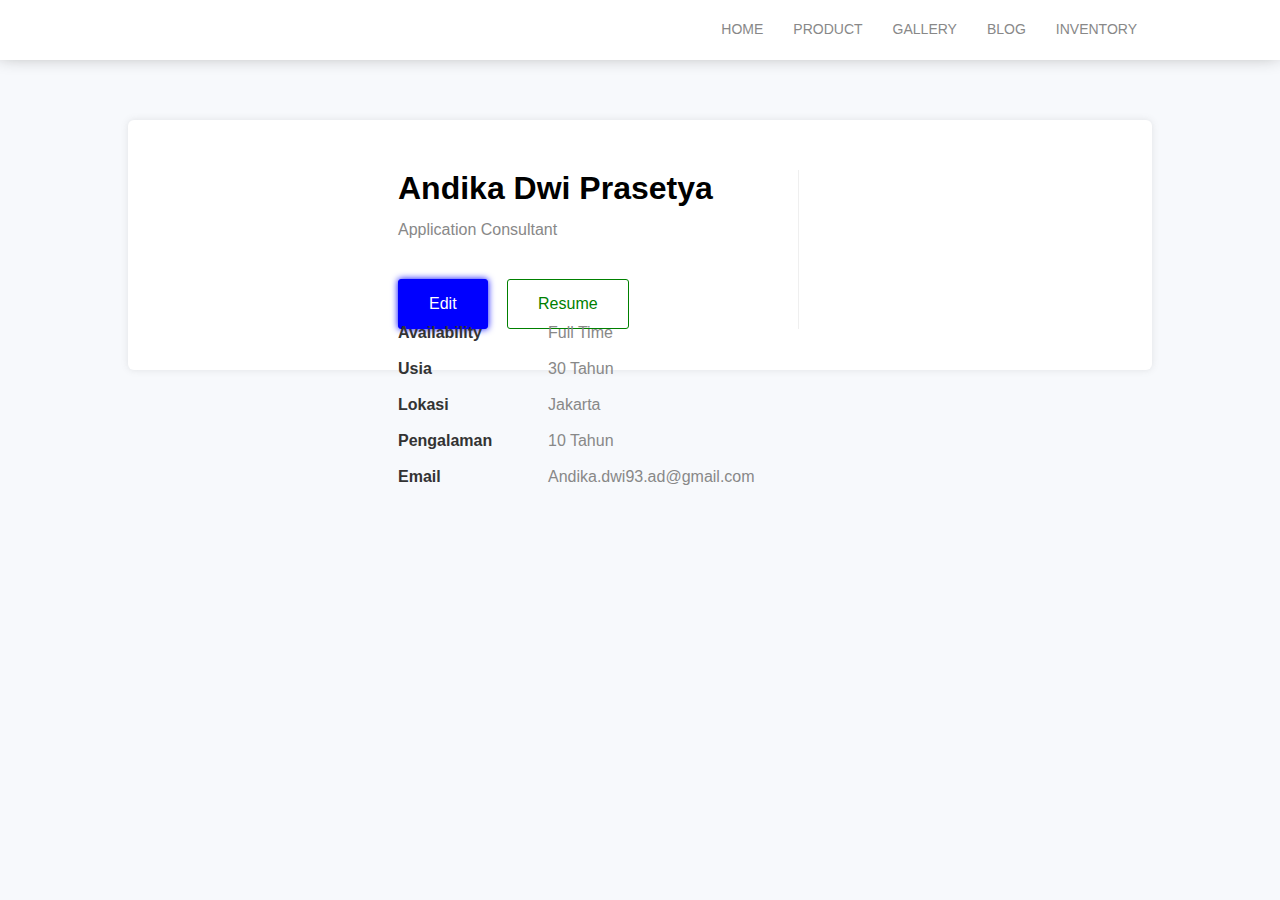
==== index.html @ d105e2e0 "sesi-07" ====
<!DOCTYPE html>
<html>

<head>
    <title>Profil Saya</title>
    <meta name="viewport" content="width=device-width, initial-scale=1.0">
    <link rel="stylesheet" href="asset/css/styleVALUEJS.css">
</head>
<!-- 1Untuk mengisi perubahan pada form, maka akan bisa diterapkan pada form. 
           Mengubah Button Contact menjadi Button Edit
           hal 1 : memberikan identitas pada setiap Komponen pada script HTML Kita
           jadi setiap komponen kita berikan nama/id supaya lebih mudah untuk mengubah nanti. 
       -->

<body>
    <nav>

        <div class="menu-mobile">
            <!-- 2tambahkan -->
            <a href="#" onclick="showMenu()">menu</a>
        </div>
        <ul id="menu">
            <li><a href="/">HOME</a></li>
            <li><a href="#">PRODUCT</a></li>
            <li><a href="#">GALLERY</a></li>
            <li><a href="#">BLOG</a></li>
            <li><a href="#">INVENTORY</a></li>
        </ul>
    </nav>

    <section id="box-profile">
        <div class="img-profile">
            <div class="photo"
                style="background-image: url(file:///Users/swijaya/Downloads/WFDB2/portfoliotm6/asset/image/download.jpeg)">
            </div>
        </div>
        <div class="description">
            <!-- 2Pada bagian Nama tambahkan atribut ID. penting mudah diingat dan dipahami!! 
                kemudian pada roles kasih nama prole, lalu 
                pada button contact ubah nama menjadi EDIT lalu value pada ahref tambahkan inputform, 
                save - debug 
                pada saat klik edit akan mengarah ke form input.

                next

                kita kasih atribut onclick=editForm pada button edit 

                -->
            <h1 id="pName">Andika Dwi Prasetya</h1>
            <p id="pRole">Application Consultant</p>
            <a href="#input-form" class="button bg-blue" onclick="editForm()">Edit</a>
            <a href="#" class="button border-green">Resume</a>
        </div>
        <!-- 3Pada komponent class information tambahkan juga 
                 A. id="pAvailable" pada text-gray
                 B. id="pAvailable" pada text-gray
                 C. id="pAvailable" pada text-gray
                 D. id="pAvailable" pada text-gray

                 Pada section Inputform kita tambahka juga masing2 input id 
                 A. input id=inpname
                 A. input id=inprole
                 A. input id=inpavailability
                 A. input id=inpage
                 A. input id=inplocation
                 A. input id=inpyears
                 A. input id=inpemail

                 pada tombol submit tambahkan onclik dengan function simpanform

                 save.

                -->
        <div class="information">
            <div class="data">
                <p class="field">Availability</p>
                <p id="pAvailable" class="text-gray">Full Time</p>
            </div>
            <div class="data">
                <p class="field">Usia</p>
                <p id="pAge" class="text-gray">30 Tahun</p>
            </div>
            <div class="data">
                <p class="field">Lokasi</p>
                <p id="pLocation" class="text-gray">Jakarta</p>
            </div>
            <div class="data">
                <p class="field">Pengalaman</p>
                <p id="pExperience" class="text-gray">10 Tahun</p>
            </div>
            <div class="data">
                <p class="field">Email</p>
                <p id="pEmail" class="text-gray">Andika.dwi93.ad@gmail.com</p>
            </div>
        </div>
    </section>

    <section id="input-form">
        <form method="#" action="#">
            <div class="form">
                <label>Nama</label>
                <input id="inpName" type="text" name="nama" placeholder="masukkan nama anda">
            </div>
            <div class="form">
                <label>Role</label>
                <input id="inpRole" type="text" name="role">
            </div>
            <div class="form">
                <label>Availability</label>
                <input id="inpAvailability" type="text" name="Availability">
            </div>
            <div class="form">
                <label>Usia</label>
                <input id="inpUsia" type="number" name="usia">
            </div>
            <div class="form">
                <label>Lokasi</label>
                <input id="inpLokasi" type="text" name="lokasi">
            </div>
            <div class="form">
                <label>Years Experience</label>
                <input id="inpYears" type="number" name="experience">
            </div>
            <div class="form">
                <label>Email</label>
                <input id="inpEmail" type="email" name="email">
            </div>
            <div class="form">
                <input onclick="simpanForm()" type="submit" name="submit" value="SUBMIT" class="bg-green">
            </div>
        </form>
    </section>

    <!-- 4Pertama kita buat sebuah variabel formenu mengarah ke id inputform.
            kemudian formenu kita panggil , kita ubah dan style dan display menjadi none.
            lalu save - debug
            "Halaman Form Hilang" 138-139

            5Fungsiberikutnya seperti editform line144-157 dan simpanform line148-150
            EditForm
            buat logika pada code menggunakan if dg kondisi awal
            formMenu style displaynya none maka akan diubah jadi block, selain itu pada else
            maka tampilannya tetap none.
            simpan - debug

            6Selanjutnya pada line 164 - 172menampilkan nama masuk dalam form nama dsterusnya. 
            caranya buat sebuah variable name kita ambil value dengan id yang sudah didefinisikan tadi cth pName, kemudian ambil innerhtml nya lalu
            pada bagian input nama pada form dg nama id InpName. document.getelementby id
            lalu ubah value menjadi name yang berasal dari variable yang sudah dibuat diatas. 
            save - debug

            QUIZ = lakukan untuk file selanjutnya. 
            save-debug.
        -->


    <script>
        var formMenu = document.getElementById("input-form");
        formMenu.style.display = "none";

        function editForm() {
            if (formMenu.style.display === "none") {
                formMenu.style.display = "block";
            } else {
                formMenu.style.display = "none";
            }

            var name = document.getElementById("pName").innerHTML;
            var role = document.getElementById("pRole").innerHTML;
            var available = document.getElementById("pAvailable").innerHTML;
            var usia = document.getElementById("pAge").innerHTML;
            var lokasi = document.getElementById("pLocation").innerHTML;
            var experience = document.getElementById("pExperience").innerHTML;
            var email = document.getElementById("pEmail").innerHTML;

            document.getElementById("inpName").value = name;
            document.getElementById("inpRole").value = role;
            document.getElementById("inpAvailability").value = available;
            document.getElementById("inpUsia").value = usia;
            document.getElementById("inpLokasi").value = lokasi;
            document.getElementById("inpYears").value = experience;
            document.getElementById("inpEmail").value = email;

        }

        function simpanForm() {

        }

        function showMenu() {
            var menu = document.getElementById("menu");
            var box = document.getElementById("box-profile");

            if (menu.style.display === "block") {
                menu.style.display = "none";
                box.style.paddingTop = "0px";
            } else {
                menu.style.display = "block";
                box.style.paddingTop = "125px";
            }
        }
    </script>







</body>

</html>
---- asset/css/styleVALUEJS.css ----
*, body{
    margin: 0;
    padding: 0;
}


body{
    background-color: #f7f9fc;
}

/* buat css button */
.menu-mobile{
    position: relative;
    float: right;
    display: none;
}

.menu-mobile a{
    color : #888;
    font-size: 14px;
    text-transform: uppercase;
    text-decoration: none;
    padding: 5px 10px 5px 10px;
    border: 1px solid #888; 
}

/* color */
.bg-blue{
    background-color: blue;
    color: #ffffff;
    box-shadow: 0 0 7px 0px blue;
    border: 1px solid blue;
}

.bg-green{
    background-color: green;
    color: white;
    box-shadow: 0 0 7px 0px green;
    border: 1px solid green;
}

.border-green{
    color: green;
    border: 1px solid green;
}

/* component */
.text-black{
    color: black;
}

.text-gray{
    color: #888888;
}

.button{
    position: relative;
    padding: 15px 30px 15px 30px;
    text-decoration: none;
    display: inline-block;
    margin-right: 15px;
    border-radius: 3px;
}


/* navbar */

nav{
    position: relative;
    width: 100%;
    height: 60px;
    background-color: #ffffff;
    box-shadow: -1px -7px 20px 0px #888888;
}

nav ul{
    position: relative;
    top: 20px;
    margin: 0;
    float: right;
    right: 10%;
}

nav ul li{
    float: left;
    display: block;
    margin: 0px 15px 0px 15px;
}

nav ul li a{
    text-decoration: none;
    color: #888888;
    font-family: sans-serif;
    font-size: 14px;
}

nav ul li a:hover{
    color: orange;
}

/* section profile */

section#box-profile{
    position: relative;
    width: 80%;
    min-height: 250px;
    margin-left: 10%;
    margin-right: 10%;
    margin-top: 60px;
    border-radius: 6px;
    background-color: #ffffff;
    box-shadow: 0 0 7px 0px rgba(136, 136, 136, 0.2);
}

#box-profile .img-profile{
    position: relative;
    display: inline-block;
    width: 200px;
    height: 200px;
    border-radius: 300px;
    float: left;
    top: 25px;
    margin-left: 40px;
}

.img-profile .photo{
    height: 100%;
    background-size: 100%;
    background-repeat: no-repeat;
    background-position: 0px -20px;
    border-radius: 300px;
}

.description{
    position: relative;
    width: 400px;
    display: inline-block;
    float: left;
    top: 50px;
    margin-left: 30px;
    font-family: 'Helvetica', sans-serif;
    border-right: 1px solid #efefef;
}

.description h1{
    font-size: 32px;
    margin-bottom: 14px;
}

.description p{
    color: #888888;
}

.description .button{
    margin-top: 40px;
}

.information{
    position: relative;
    display: inline-block;
    float: left;
    font-family: 'Helvetica', sans-serif;
    top: 45px;
    margin-left: 30px;
}

.information .data{
    display: block;
    width: 100%;
    height: 36px;
}

.information p.field{
    font-weight: 600;
    width: 150px;
    color: #333;
}

.information .data p{
    float: left;
}


/* section form */

section#input-form{
    position: relative;
    max-width: 80%;
    margin-left: 10%;
    margin-right: 10%;
    margin-top: 60px;
    border-radius: 6px;
    background-color: white;
    box-shadow: 0 0 7px 0 rgba(136, 146, 146, 0.2);
    padding: 30px;
}


/* CTO */
#input-form .form{
    width: 100%;
    display: grid;
    margin-top: 15px;
    margin-bottom: 15px;
}

label{
    font-family: 'Helvetica', sans-serif;
    font-size: 16px;
    color: black;
    font-weight: 600;
}

input{
    font-family: 'Helvetica', 'sans-serif';
    padding: 10px 20px 10px 20px;
    outline: none;
    border-radius: 3px;
    border: 1px solid #888888;
    margin-top: 5px;
    margin-bottom: 5px;
    font-size: 14px;
}

@media(min-width:321px) and (max-width: 400px){
    section#box-profile{
        width: 90%;
        height: 630px;
        margin-left: 5%;
        margin-right: 5%;
        margin-top: 30px;
    }
    .menu-mobile{
        top: 20px;
        right: 10%;
        display: inline-block;
    }
    nav ul{
        display: none;
        right: 0;
        width: 100%;
        text-align: center;
        top: 43px;
        z-index: 99;
        background: #fff;
    }
    nav ul li{
        float: unset;
        margin: 0;
        padding-top: 10px;
        padding-bottom: 10px;
    }
    .description{
        padding-left: 0px;
        width: 100%;
        text-align: center;
        margin-left: 0;
        border: none;
    }
    .description .button{
        margin-right: 10px;
        margin-left: 10px;
    }
    .img-profile .photo{
        left: 35px;
        position: relative;
    }
    .information{
        top: 75px;
        margin-left: 25px;
        font-size: 14px;
    }
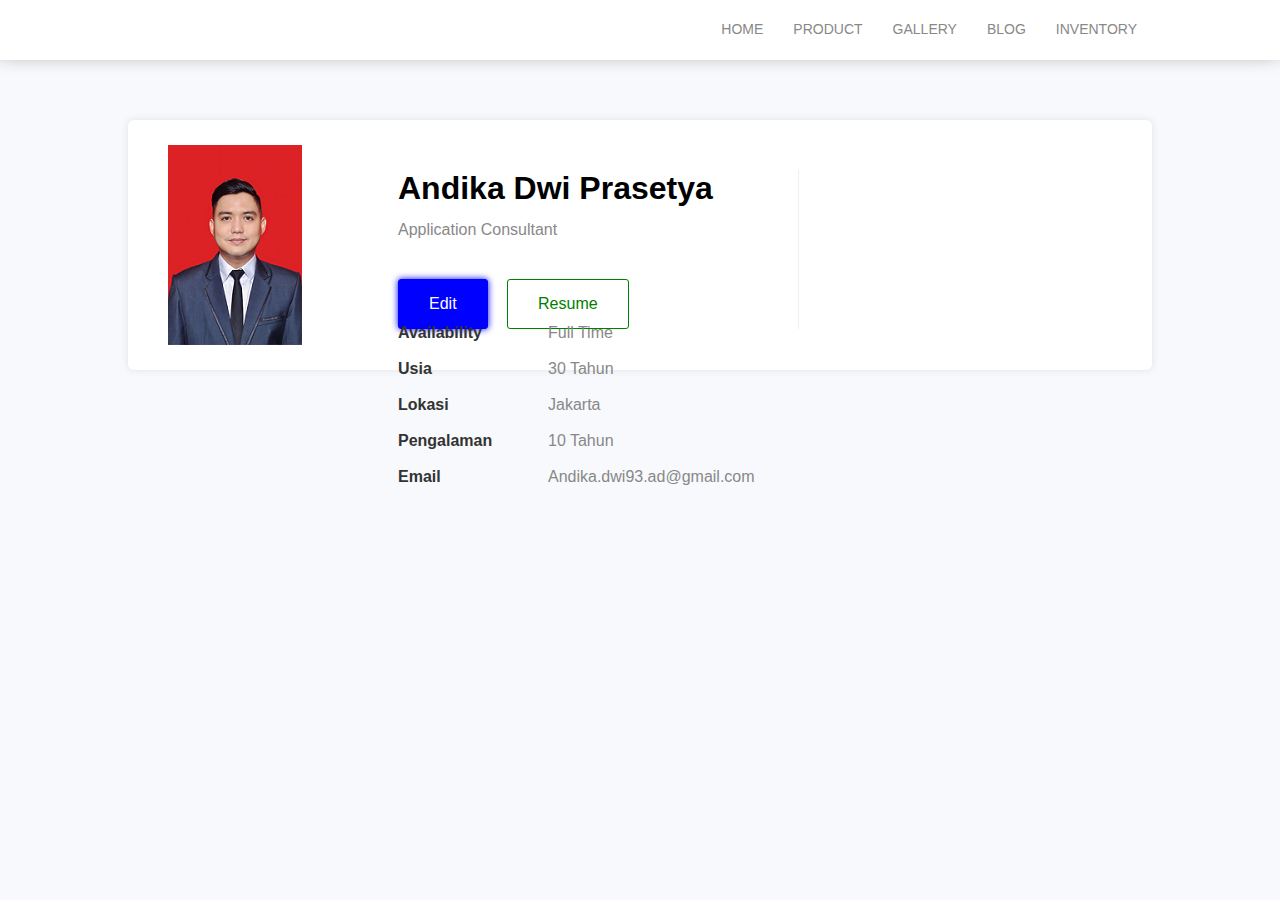
==== commit b553ffb8: "Saya update materi sesi 7" ====
--- a/index.html
+++ b/index.html
@@ -31,7 +31,10 @@
     <section id="box-profile">
         <div class="img-profile">
             <div class="photo"
-                style="background-image: url(file:///Users/swijaya/Downloads/WFDB2/portfoliotm6/asset/image/download.jpeg)">
+                style="background-image: url(filpae:///Users/swijaya/Downloads/WFDB2/portfoliotm6/asset/image/download.jpeg)">
+                <div class="profile-photo">
+                    <img src="Pass Foto.png" alt="foto profil">
+                </div>
             </div>
         </div>
         <div class="description">
